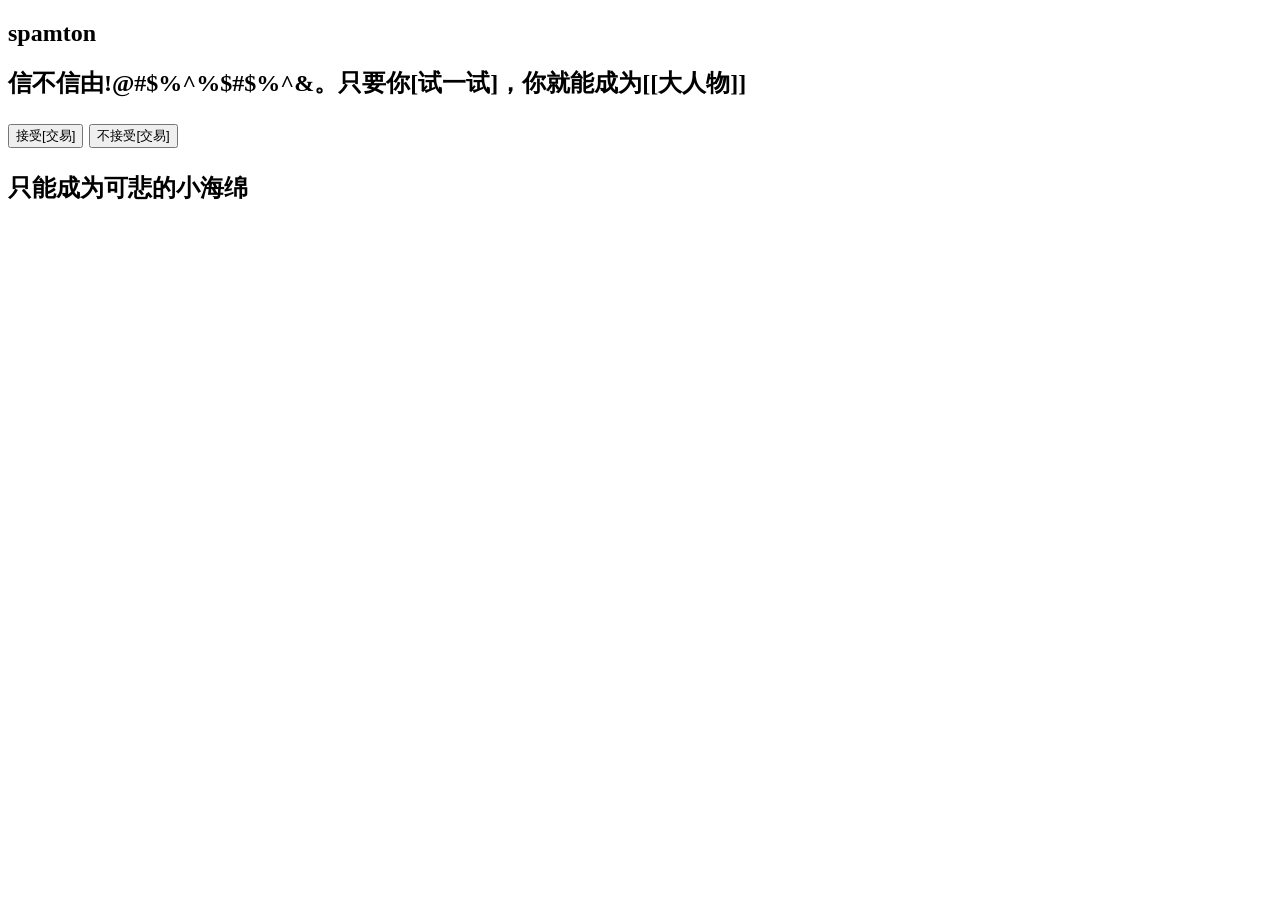
==== index.html @ 81f938db "index" ====
<!DOCTYPE html>
<html>
<head>
<script>
function myFunction() {
    document.getElementById("demo").innerHTML = "成为[[大人物]]!!，更[大]，[[更大]]，[[[更大]]]";
}
function myFunctions() {
    document.getElementById("demo").innerHTML = "只能成为可悲的小海绵";
}
</script>
</head>

<body>

<h2>spamton</h2>

<h2>信不信由!@#$%^%$#$%^&。只要你[试一试]，你就能成为[[大人物]]<h2>

<button type="button" onclick="myFunction()">接受[交易]</button>

<button type="button" onclick="myFunctions()">不接受[交易]</button>

<p id="demo">只能成为可悲的小海绵</p>

</body>
</html>
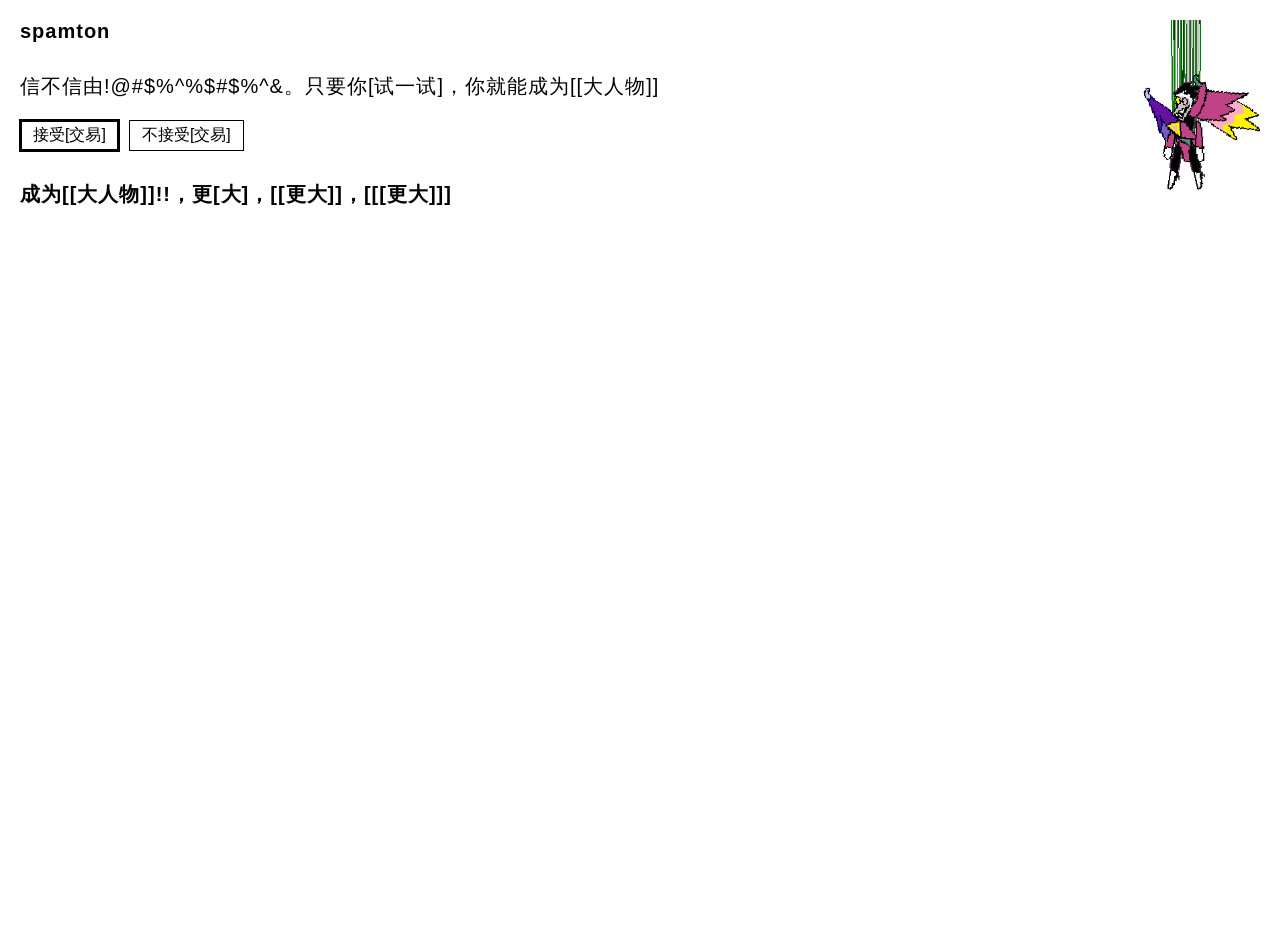
==== commit 4807a113: "Revamp index.html with new layout and styles Updated HTML structure, styles, and interaction logic f" ====
--- a/index.html
+++ b/index.html
@@ -1,27 +1,139 @@
 <!DOCTYPE html>
-<html>
+<html lang="zh-CN">
 <head>
-<script>
-function myFunction() {
-    document.getElementById("demo").innerHTML = "成为[[大人物]]!!，更[大]，[[更大]]，[[[更大]]]";
-}
-function myFunctions() {
-    document.getElementById("demo").innerHTML = "只能成为可悲的小海绵";
-}
-</script>
+    <meta charset="UTF-8">
+    <meta name="viewport" content="width=device-width, initial-scale=1.0">
+    <title>spamton</title>
+    <style>
+        /* 页面基础样式，还原图片中极简、纯白底色、黑色字体的风格 */
+        body {
+            background-color: #ffffff;
+            color: #000000;
+            font-family: "Microsoft YaHei", "SimSun", sans-serif; /* 使用常见的黑体或宋体 */
+            margin: 0;
+            padding: 20px;
+            position: relative;
+            min-height: 100vh;
+        }
+
+        /* 标题样式 */
+        .title {
+            font-size: 20px;
+            font-weight: bold;
+            margin-bottom: 30px;
+            letter-spacing: 1px;
+        }
+
+        /* 介绍文字样式 */
+        .intro-text {
+            font-size: 20px;
+            margin-bottom: 20px;
+            letter-spacing: 1px;
+        }
+
+        /* 按钮容器 */
+        .button-group {
+            display: flex;
+            gap: 10px;
+            margin-bottom: 30px;
+        }
+
+        /* 按钮通用样式 */
+        button {
+            background-color: #ffffff;
+            color: #000000;
+            font-family: inherit;
+            font-size: 16px;
+            padding: 4px 12px;
+            cursor: pointer;
+            transition: all 0.1s ease;
+        }
+
+        /* 按钮默认边框 */
+        button {
+            border: 1px solid #000000;
+        }
+
+        /* 激活状态的按钮（加粗边框，模拟图片中的选中效果） */
+        button.active {
+            border: 2px solid #000000;
+            padding: 3px 11px; /* 补偿边框增加的宽度，防止抖动 */
+            outline: 1px solid #000000; /* 模拟外发光/焦点效果 */
+        }
+
+        /* 按钮悬浮效果 */
+        button:hover {
+            background-color: #f0f0f0;
+        }
+
+        /* 结果文本样式 */
+        .result-text {
+            font-size: 20px;
+            font-weight: bold;
+            letter-spacing: 1px;
+            margin-top: 20px;
+        }
+
+        /* 右上角的 Spamton 图片 */
+        .spamton-img {
+            position: absolute;
+            top: 20px;
+            right: 20px;
+            width: 120px; /* 根据实际图片大小调整 */
+            height: auto;
+            pointer-events: none; /* 防止图片遮挡点击事件 */
+        }
+    </style>
 </head>
-
 <body>
 
-<h2>spamton</h2>
+    <!-- 右上角图片，请确保文件名与你仓库中的一致 -->
+    <img src="Spamton_NEO_battle_idle.gif" alt="Spamton" class="spamton-img">
 
-<h2>信不信由!@#$%^%$#$%^&。只要你[试一试]，你就能成为[[大人物]]<h2>
+    <!-- 页面主体内容 -->
+    <div class="title">spamton</div>
 
-<button type="button" onclick="myFunction()">接受[交易]</button>
+    <div class="intro-text">
+        信不信由!@#$%^%$#$%^&。只要你[试一试]，你就能成为[[大人物]]
+    </div>
 
-<button type="button" onclick="myFunctions()">不接受[交易]</button>
+    <div class="button-group">
+        <!-- 默认选中“接受[交易]” -->
+        <button id="btn-accept" class="active" onclick="handleAccept()">接受[交易]</button>
+        <button id="btn-reject" onclick="handleReject()">不接受[交易]</button>
+    </div>
 
-<p id="demo">只能成为可悲的小海绵</p>
+    <!-- 动态变化的文本 -->
+    <div id="result" class="result-text">
+        成为[[大人物]]!!，更[大]，[[更大]]，[[[更大]]]
+    </div>
 
+    <!-- 交互逻辑 -->
+    <script>
+        // 获取页面元素
+        const btnAccept = document.getElementById('btn-accept');
+        const btnReject = document.getElementById('btn-reject');
+        const resultText = document.getElementById('result');
+
+        // 点击“接受[交易]”时的逻辑
+        function handleAccept() {
+            // 切换按钮样式
+            btnAccept.classList.add('active');
+            btnReject.classList.remove('active');
+            
+            // 修改下方文本
+            resultText.innerHTML = '成为[[大人物]]!!，更[大]，[[更大]]，[[[更大]]]';
+        }
+
+        // 点击“不接受[交易]”时的逻辑
+        function handleReject() {
+            // 切换按钮样式
+            btnReject.classList.add('active');
+            btnAccept.classList.remove('active');
+            
+            // 修改下方文本
+            resultText.innerHTML = '只能成为可怜的小海绵';
+        }
+    </script>
 </body>
 </html>
